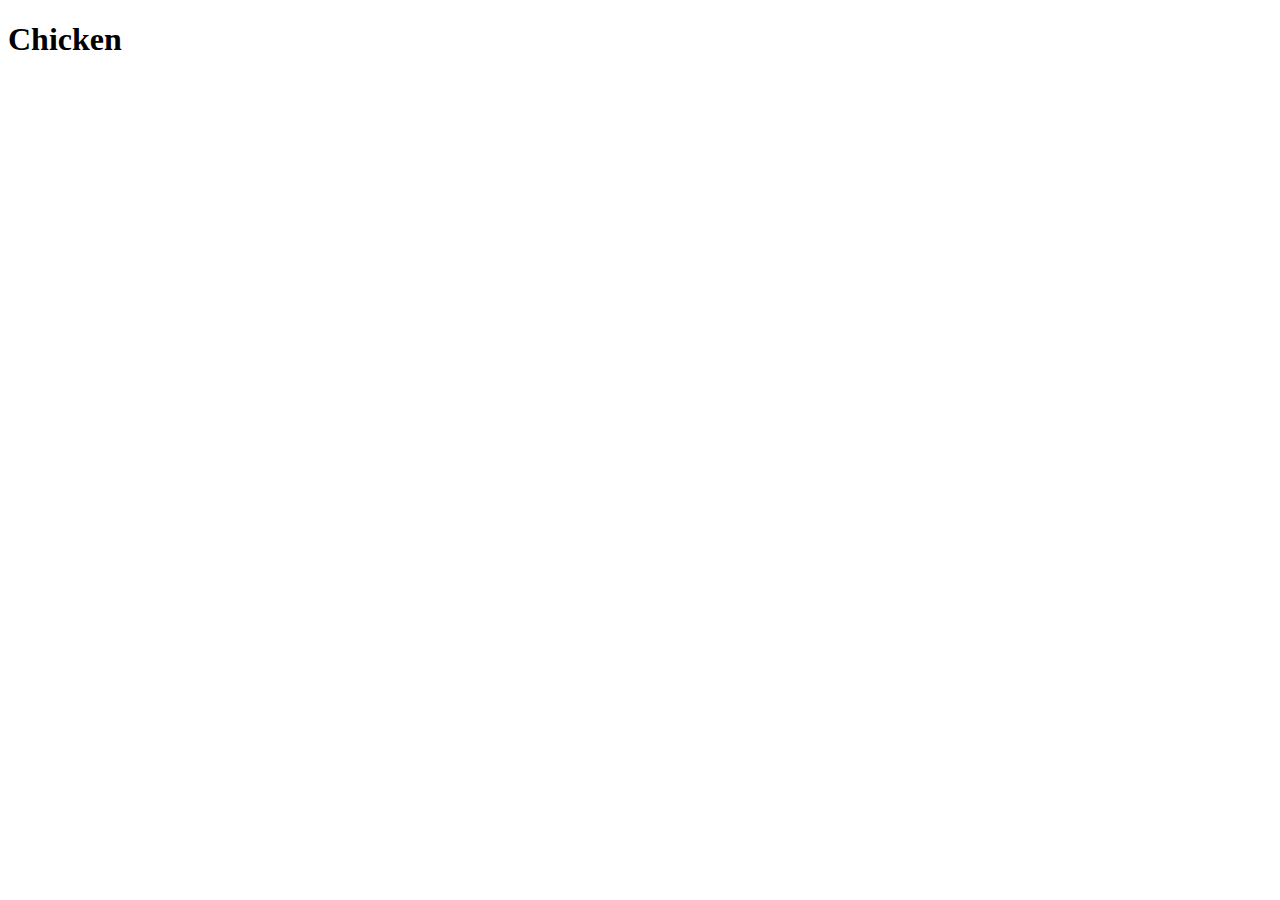
==== recipes/chicken.html @ 2b7640b0 "Create folder for recipes and add chicken.html" ====
<!DOCTYPE html>
<html lang="en">
<head>
    <meta charset="UTF-8">
    <meta http-equiv="X-UA-Compatible" content="IE=edge">
    <meta name="viewport" content="width=device-width, initial-scale=1.0">
    <title>Document</title>
</head>
<body>
    <h1>Chicken</h1>
</body>
</html>
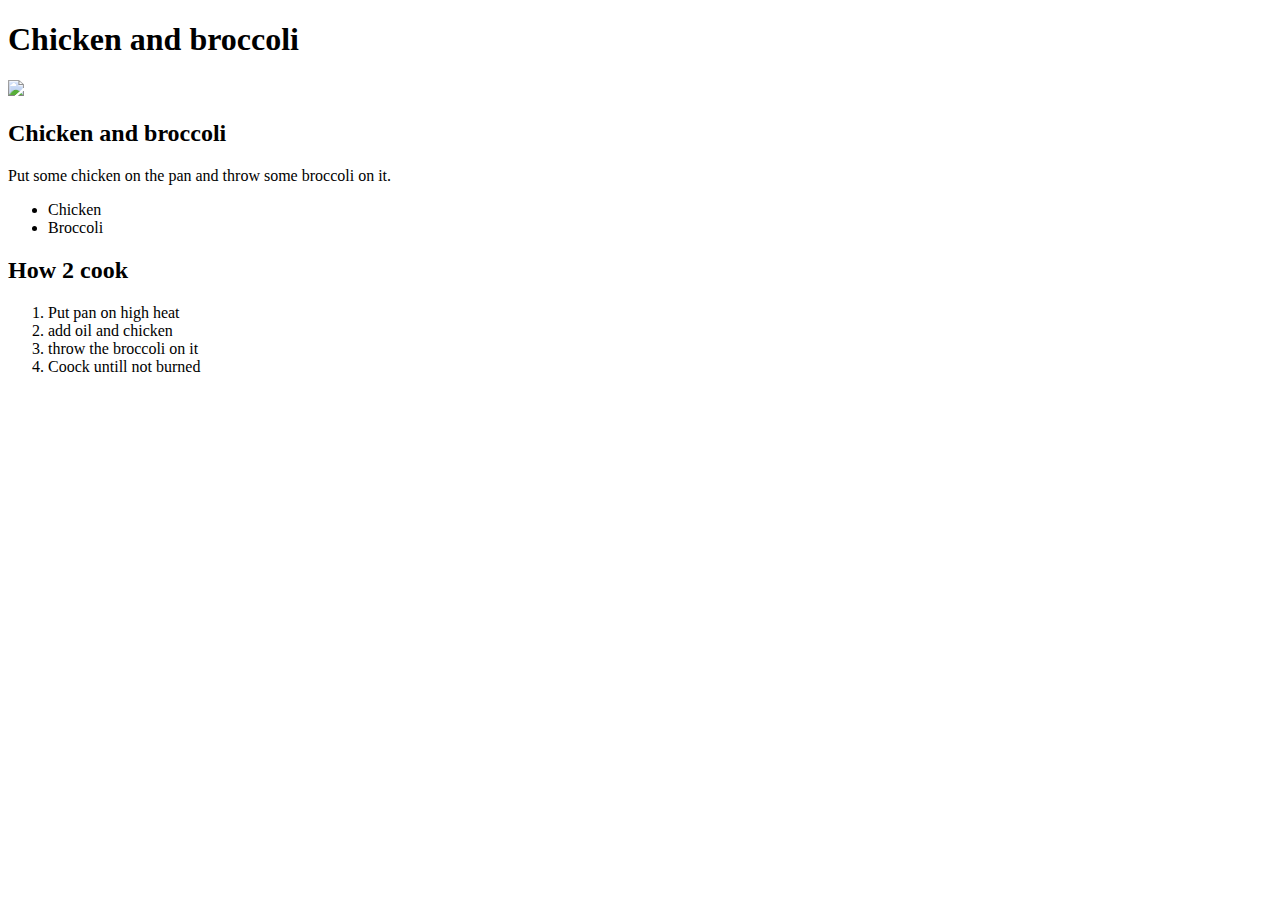
==== commit 1df2a9a4: "Add recipe to chicken and link to index" ====
--- a/recipes/chicken.html
+++ b/recipes/chicken.html
@@ -4,9 +4,24 @@
     <meta charset="UTF-8">
     <meta http-equiv="X-UA-Compatible" content="IE=edge">
     <meta name="viewport" content="width=device-width, initial-scale=1.0">
-    <title>Document</title>
+    <title>Chicken and broccoli</title>
 </head>
 <body>
-    <h1>Chicken</h1>
+    <h1>Chicken and broccoli</h1>
+    <img src="https://imagesvc.meredithcorp.io/v3/mm/image?url=https%3A%2F%2Fimages.media-allrecipes.com%2Fuserphotos%2F9122186.jpg&q=60&c=sc&orient=true&poi=auto&h=512">
+    <h2>Chicken and broccoli</h2>
+    <p>Put some chicken on the pan and throw some broccoli on it.</p>
+    <ul>
+        <li>Chicken</li>
+        <li>Broccoli</li>
+    </ul>
+    <p></p>
+    <h2>How 2 cook</h2>
+        <ol>
+            <li>Put pan on high heat</li>
+            <li>add oil and chicken</li>
+            <li>throw the broccoli on it</li>
+            <li>Coock untill not burned</li>
+        </ol>
 </body>
 </html>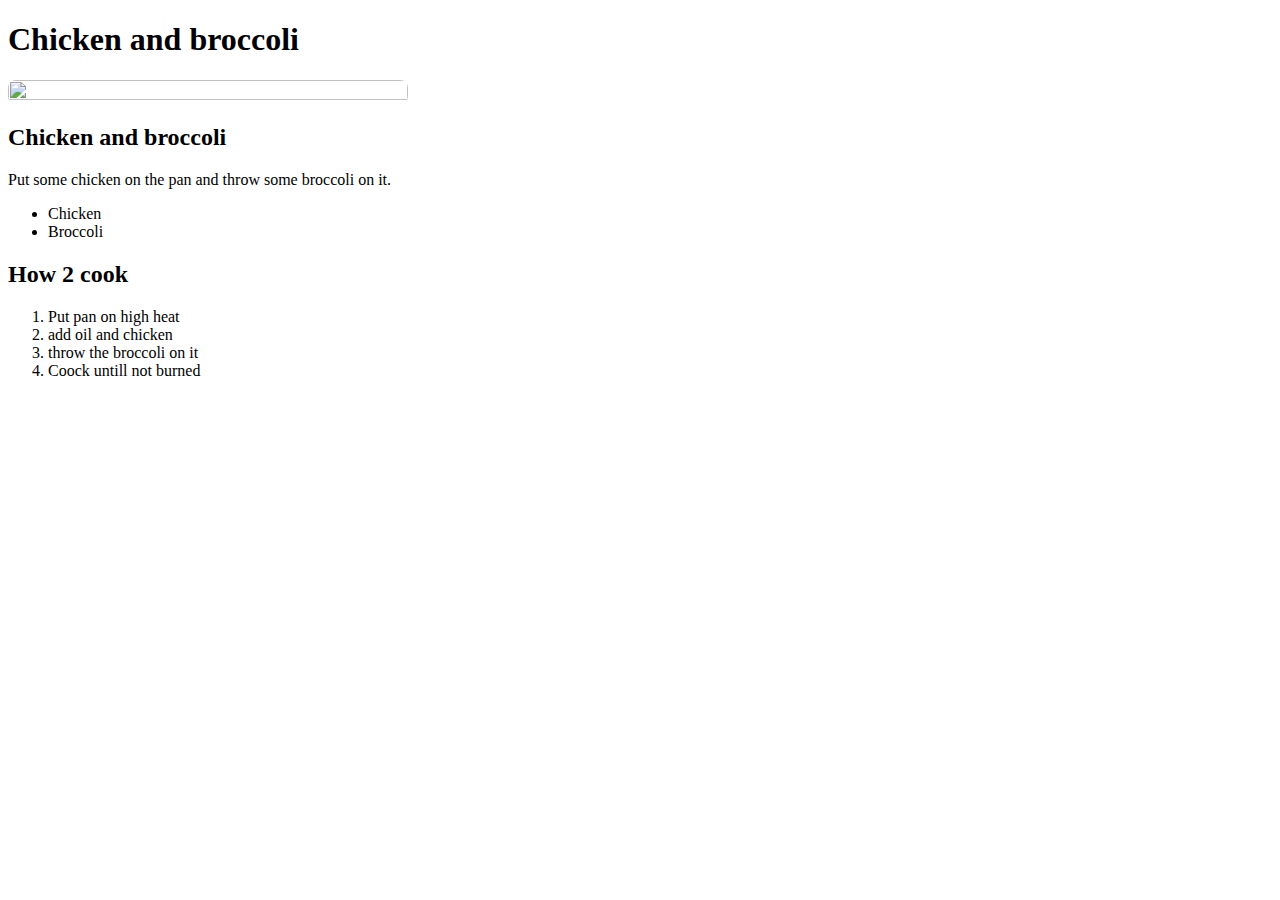
==== commit e9fbb725: "Add css file and basic styles to sites" ====
--- a/recipes/chicken.html
+++ b/recipes/chicken.html
@@ -1,6 +1,7 @@
 <!DOCTYPE html>
 <html lang="en">
 <head>
+    <link rel="stylesheet" href="/styles.css">
     <meta charset="UTF-8">
     <meta http-equiv="X-UA-Compatible" content="IE=edge">
     <meta name="viewport" content="width=device-width, initial-scale=1.0">
@@ -8,7 +9,7 @@
 </head>
 <body>
     <h1>Chicken and broccoli</h1>
-    <img src="https://imagesvc.meredithcorp.io/v3/mm/image?url=https%3A%2F%2Fimages.media-allrecipes.com%2Fuserphotos%2F9122186.jpg&q=60&c=sc&orient=true&poi=auto&h=512">
+    <img src="/images/chicken.jpg" class="kuva">
     <h2>Chicken and broccoli</h2>
     <p>Put some chicken on the pan and throw some broccoli on it.</p>
     <ul>
--- a/styles.css
+++ b/styles.css
@@ -0,0 +1,20 @@
+a:link, a:visited {
+    background-color: lightcoral;
+    color:white;
+    padding: 14px 25px;
+    text-align: center;
+    text-decoration: none;
+    display: inline-block;
+}
+
+a:hover, a:active {
+    background-color: lightsalmon;
+}
+
+
+
+.kuva {
+    border-radius: 8px;
+    width: 400px;
+    height: 100%;
+}